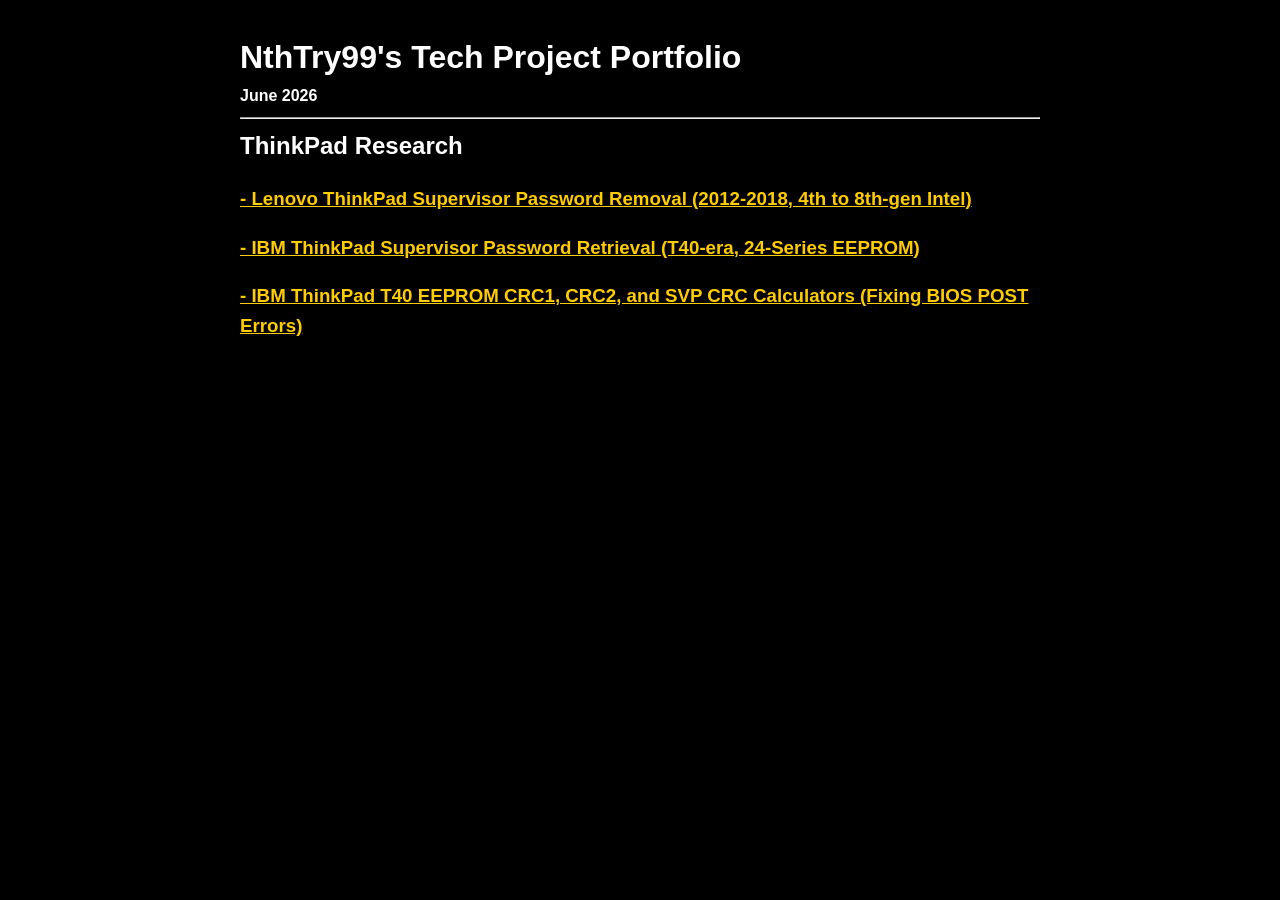
==== index.html @ d6f9aea7 "Initial commit: Deploy portfolio website" ====
<!DOCTYPE html>
<html lang="en">
<head>
	<meta charset="UTF-8">
	<meta name="viewport" content="width=device-width, initial-scale=1.0">
	<title>index</title>
	<style>
		/* Basic styles for readability */
		body {
			font-family: sans-serif;
			max-width: 800px;
			margin: 2em auto;
			padding: 0 1em;
			line-height: 1.6;
		}
		img { max-width: 100%; height: auto; }
		pre { background-color: #f4f4f4; padding: 1em; overflow-x: auto; }
		code { font-family: monospace; }
	</style>
</head>
<body>
	<!-- markdownlint-disable MD033 MD041 -->
<link rel="stylesheet" href="style.css">
<h1>NthTry99's Tech Project Portfolio</h1>
<b>June 2026</b>
<hr>
<h2>ThinkPad Research</h2>
<h3><a href="lenovo-t470-svp-removal/index.html">- Lenovo ThinkPad Supervisor Password Removal (2012-2018, 4th to 8th-gen Intel)</a></h3>
<h3><a href="ibm_t40_svp_retrieval/index.html">- IBM ThinkPad Supervisor Password Retrieval (T40-era, 24-Series EEPROM)</a></h3>
<h3><a href="ibm_t40_crc_calculators/index.html">- IBM ThinkPad T40 EEPROM CRC1, CRC2, and SVP CRC Calculators (Fixing BIOS POST Errors)</a></h3>
<script>
  document.title = "NthTry99's Tech Portfolio";
</script>

</body>
</html>
---- style.css ----
body {
  background-color: #000000;
  color: #ffffff;
}

/* Styles the box containing the code */
pre {
  background-color: #1e1e1e; /* A dark charcoal gray */
  padding: 15px;
  border-radius: 5px;
  overflow-x: auto;         /* Adds a scrollbar if code is too long */
}

/* Styles the text inside the code box */
pre code {
  color: #ffffff;           /* Keeps text white */
  font-family: 'Courier New', monospace;
}

/* BELOW IS FOR SIDE-BY-SIDE PICTURES */
/* This makes the container align its contents horizontally */
.image-row {
  display: flex;
  gap: 10px;           /* Adds a small space between the images */
  margin: 20px 0;      /* Adds space above and below the row */
}

/* This ensures each image takes up exactly half the width */
.image-row img {
  flex: 1;             /* Makes images grow equally to fill the row */
  width: 50%;          /* Fallback for older browsers */
  max-width: 100%;     /* Prevents them from overflowing */
  height: auto;        /* Keeps the image aspect ratio correct */
}

/* Trying to fix spaces between h1 and h2 */
h1 {
  margin-bottom: 0; /* Removes space below h1 */
}

h2 {
  margin-top: 0;    /* Removes space above h2 */
  margin-bottom: 0; /* Removes space below h2 */
}

/* Custom Hyperlink Colors for Dark Background */
a:link {
  color: #FFCC00 !important; /* Golden yellow for unvisited links */
  text-decoration: underline; /* Ensures the link remains underlined */
}

a:visited {
  color: #FF9900 !important; /* Slightly darker orange-yellow for clicked links */
}

a:hover {
  color: #FFFFFF !important; /* Turns white when a user hovers over it */
}

a:active {
  color: #FFA500 !important; /* Turns a bright orange when clicked */
}
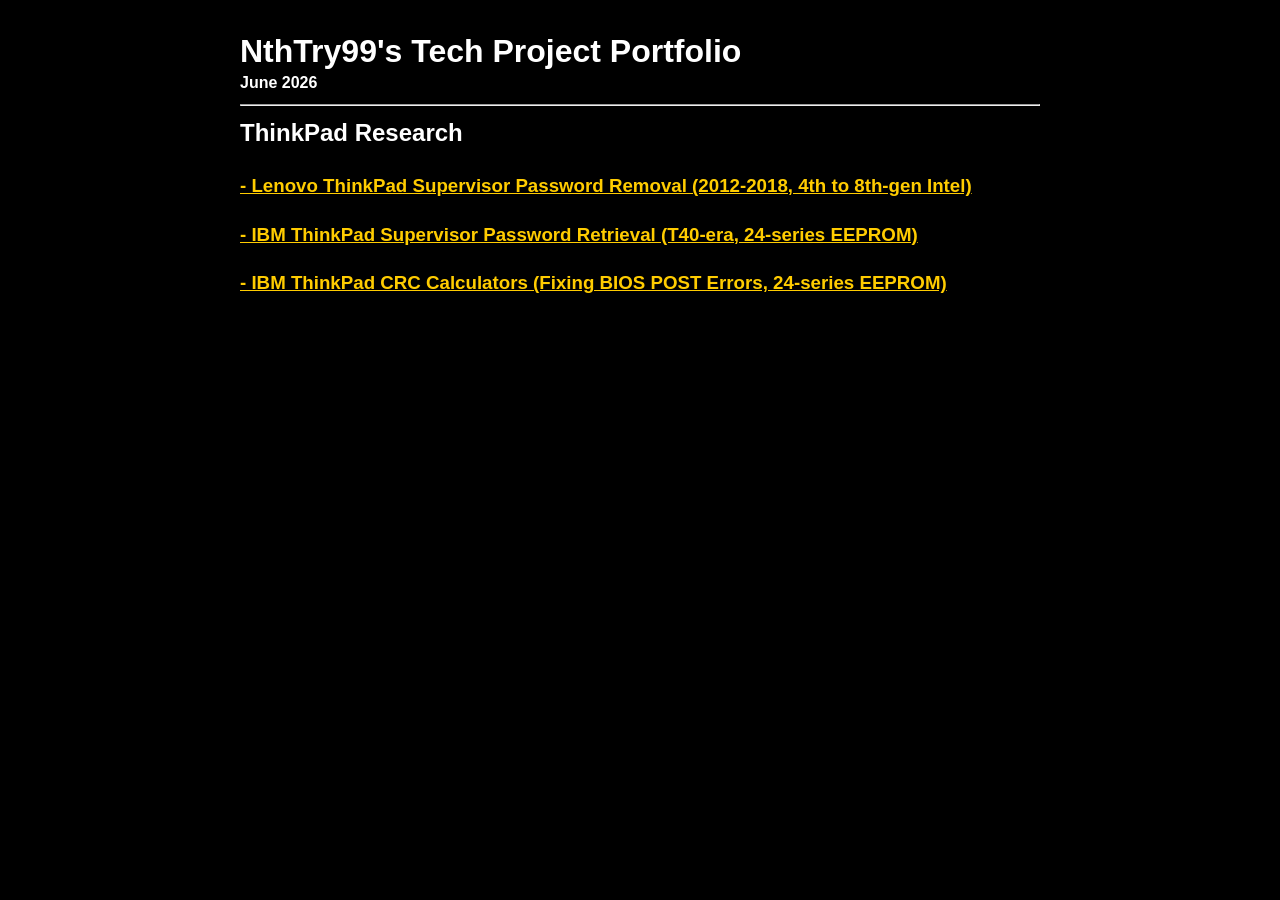
==== commit a752f376: "Added links, minor style revisions" ====
--- a/index.html
+++ b/index.html
@@ -26,8 +26,8 @@
 <hr>
 <h2>ThinkPad Research</h2>
 <h3><a href="lenovo-t470-svp-removal/index.html">- Lenovo ThinkPad Supervisor Password Removal (2012-2018, 4th to 8th-gen Intel)</a></h3>
-<h3><a href="ibm_t40_svp_retrieval/index.html">- IBM ThinkPad Supervisor Password Retrieval (T40-era, 24-Series EEPROM)</a></h3>
-<h3><a href="ibm_t40_crc_calculators/index.html">- IBM ThinkPad T40 EEPROM CRC1, CRC2, and SVP CRC Calculators (Fixing BIOS POST Errors)</a></h3>
+<h3><a href="ibm_t40_svp_retrieval/index.html">- IBM ThinkPad Supervisor Password Retrieval (T40-era, 24-series EEPROM)</a></h3>
+<h3><a href="ibm_t40_crc_calculators/index.html">- IBM ThinkPad CRC Calculators (Fixing BIOS POST Errors, 24-series EEPROM)</a></h3>
 <script>
   document.title = "NthTry99's Tech Portfolio";
 </script>
--- a/style.css
+++ b/style.css
@@ -36,6 +36,7 @@
 /* Trying to fix spaces between h1 and h2 */
 h1 {
   margin-bottom: 0; /* Removes space below h1 */
+  line-height: 1.2; /* Fix h1 text wrapping space */
 }
 
 h2 {
